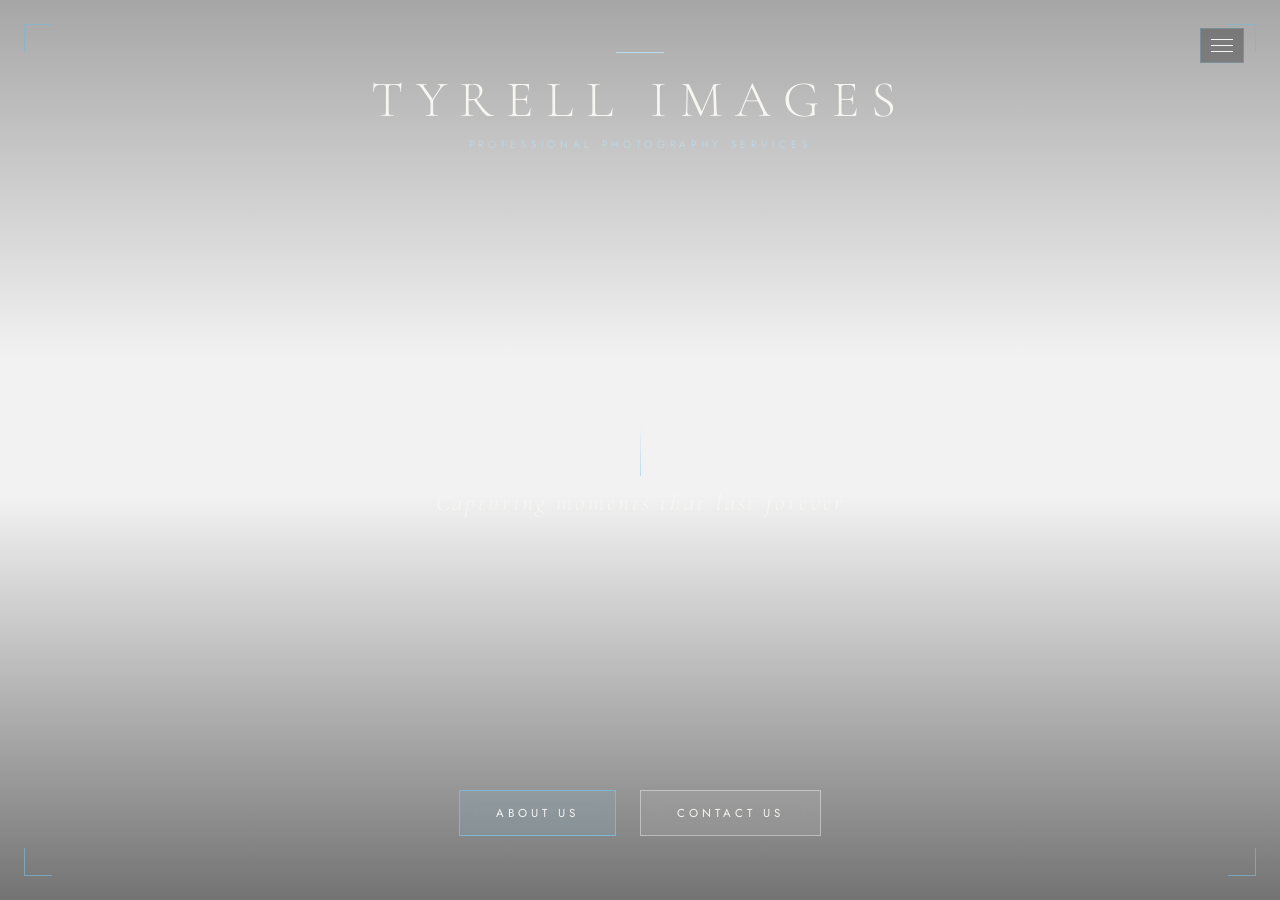
==== index.html @ 78288f7c "Add files via upload" ====
<!DOCTYPE html>
<html lang="en">
<head>
  <meta charset="UTF-8" />
  <meta name="viewport" content="width=device-width, initial-scale=1.0" />
  <title>Tyrell Images — Photography</title>
  <link rel="preconnect" href="https://fonts.googleapis.com">
  <link rel="preconnect" href="https://fonts.gstatic.com" crossorigin>
  <link href="https://fonts.googleapis.com/css2?family=Cormorant+Garamond:ital,wght@0,300;0,400;0,600;1,300;1,400&family=Jost:wght@200;300;400;500&display=swap" rel="stylesheet">
  <link rel="stylesheet" href="styles.css">
</head>
<body>

  <section class="hero">
    <video class="hero-video" autoplay muted loop playsinline>
      <source src= "mixkit-lens-focus-of-a-dslr-camera-2378-hd-ready (1).mp4" type="video/mp4">
    </video>

    <!-- Corner decorations -->
    <div class="corner corner-tl"></div>
    <div class="corner corner-tr"></div>
    <div class="corner corner-bl"></div>
    <div class="corner corner-br"></div>

    <!-- Top Nav with Dropdown -->
    <nav class="top-nav">
      <div class="menu-toggle" id="menuToggle">
        <span></span>
        <span></span>
        <span></span>
      </div>
      <div class="dropdown-menu" id="dropdownMenu">
        <a href="about.html" class="dropdown-item">About Us</a>
        <div class="dropdown-divider"></div>
        <a href="contact.html" class="dropdown-item">Contact Us</a>
        <div class="dropdown-divider"></div>
        <a href="client-login.html" class="dropdown-item">
          <span class="item-icon">📷</span> Client Login
          <span class="item-badge">Soon</span>
        </a>
        <div class="dropdown-divider"></div>
        <a href="photographer-login.html" class="dropdown-item">
          <span class="item-icon">🎞️</span> Photographer Login
          <span class="item-badge">Soon</span>
        </a>
      </div>
    </nav>

    <div class="hero-content">

      <!-- Logo -->
      <div class="logo-wrap">
        <div class="logo-mark"></div>
        <div class="logo-name">Tyrell Images</div>
        <div class="logo-sub">Professional Photography Services</div>
      </div>

      <!-- Tagline -->
      <div class="tagline-wrap">
        <div class="tagline-line"></div>
        <p class="tagline">Capturing moments that last forever</p>
      </div>

      <!-- Navigation Buttons -->
      <div class="nav-buttons">
        <a href="about.html" class="nav-btn primary"><span>About Us</span></a>
        <a href="contact.html" class="nav-btn"><span>Contact Us</span></a>
      </div>

    </div>
  </section>

  <script src="script.js"></script>
</body>
</html>
---- styles.css ----
/* ── RESET & BASE ── */
*, *::before, *::after {
  margin: 0;
  padding: 0;
  box-sizing: border-box;
}

:root {
  --blue: #7EB8D4;
  --blue-light: #B8DCF0;
  --blue-pale: rgba(126, 184, 212, 0.15);
  --white: #F8F6F2;
  --off-white: rgba(248, 246, 242, 0.92);
}

html, body {
  width: 100%;
  height: 100%;
  overflow: hidden;
  font-family: 'Jost', sans-serif;
}

/* ── VIDEO ── */
.hero {
  position: relative;
  width: 100vw;
  height: 100vh;
  overflow: hidden;
}

.hero-video {
  position: absolute;
  inset: 0;
  width: 100%;
  height: 100%;
  object-fit: cover;
  object-position: center;
}

.hero::after {
  content: '';
  position: absolute;
  inset: 0;
  background: linear-gradient(
    to bottom,
    rgba(0, 0, 0, 0.35) 0%,
    rgba(0, 0, 0, 0.05) 40%,
    rgba(0, 0, 0, 0.05) 55%,
    rgba(0, 0, 0, 0.55) 100%
  );
  pointer-events: none;
}

/* ── TOP NAV ── */
.top-nav {
  position: absolute;
  top: 28px;
  right: 36px;
  z-index: 10;
}

/* Hamburger button */
.menu-toggle {
  display: flex;
  flex-direction: column;
  gap: 5px;
  cursor: pointer;
  padding: 10px;
  background: rgba(0, 0, 0, 0.3);
  backdrop-filter: blur(10px);
  border: 1px solid rgba(126, 184, 212, 0.35);
  transition: border-color 0.3s ease;
}

.menu-toggle:hover {
  border-color: var(--blue);
}

.menu-toggle span {
  display: block;
  width: 22px;
  height: 1px;
  background: var(--white);
  transition: all 0.35s ease;
}

/* Animate hamburger to X when open */
.menu-toggle.open span:nth-child(1) {
  transform: translateY(6px) rotate(45deg);
}
.menu-toggle.open span:nth-child(2) {
  opacity: 0;
  transform: scaleX(0);
}
.menu-toggle.open span:nth-child(3) {
  transform: translateY(-6px) rotate(-45deg);
}

/* Dropdown panel */
.dropdown-menu {
  position: absolute;
  top: calc(100% + 10px);
  right: 0;
  min-width: 220px;
  background: rgba(10, 10, 12, 0.82);
  backdrop-filter: blur(18px);
  border: 1px solid rgba(126, 184, 212, 0.25);
  padding: 8px 0;
  opacity: 0;
  visibility: hidden;
  transform: translateY(-10px);
  transition: all 0.3s ease;
}

.dropdown-menu.open {
  opacity: 1;
  visibility: visible;
  transform: translateY(0);
}

.dropdown-item {
  display: flex;
  align-items: center;
  gap: 10px;
  padding: 13px 22px;
  font-family: 'Jost', sans-serif;
  font-size: 0.72rem;
  font-weight: 300;
  letter-spacing: 0.3em;
  text-transform: uppercase;
  text-decoration: none;
  color: var(--white);
  transition: all 0.25s ease;
  position: relative;
}

.dropdown-item:hover {
  color: var(--blue-light);
  background: rgba(126, 184, 212, 0.08);
  padding-left: 28px;
}

.dropdown-divider {
  height: 1px;
  background: rgba(126, 184, 212, 0.12);
  margin: 0 16px;
}

.item-icon {
  font-size: 0.85rem;
  opacity: 0.7;
}

.item-badge {
  margin-left: auto;
  font-size: 0.58rem;
  letter-spacing: 0.2em;
  color: var(--blue);
  border: 1px solid rgba(126, 184, 212, 0.4);
  padding: 2px 7px;
}

/* ── HERO CONTENT ── */
.hero-content {
  position: absolute;
  inset: 0;
  z-index: 2;
  display: flex;
  flex-direction: column;
  align-items: center;
  justify-content: space-between;
  padding: 52px 40px 64px;
}

/* ── LOGO ── */
.logo-wrap {
  display: flex;
  flex-direction: column;
  align-items: center;
  gap: 6px;
  opacity: 0;
  animation: fadeDown 1s 0.3s ease forwards;
}

.logo-mark {
  width: 48px;
  height: 1px;
  background: var(--blue-light);
  margin-bottom: 10px;
}

.logo-name {
  font-family: 'Cormorant Garamond', serif;
  font-size: clamp(2rem, 5vw, 3.2rem);
  font-weight: 300;
  color: var(--white);
  letter-spacing: 0.25em;
  text-transform: uppercase;
}

.logo-sub {
  font-family: 'Jost', sans-serif;
  font-size: 0.65rem;
  font-weight: 300;
  color: var(--blue-light);
  letter-spacing: 0.45em;
  text-transform: uppercase;
}

/* ── TAGLINE ── */
.tagline-wrap {
  display: flex;
  flex-direction: column;
  align-items: center;
  gap: 12px;
  opacity: 0;
  animation: fadeUp 1s 0.7s ease forwards;
}

.tagline-line {
  width: 1px;
  height: 50px;
  background: linear-gradient(to bottom, transparent, var(--blue-light));
}

.tagline {
  font-family: 'Cormorant Garamond', serif;
  font-size: clamp(1rem, 2.5vw, 1.5rem);
  font-style: italic;
  font-weight: 300;
  color: var(--off-white);
  letter-spacing: 0.12em;
  text-align: center;
}

/* ── BUTTONS ── */
.nav-buttons {
  display: flex;
  gap: 24px;
  opacity: 0;
  animation: fadeUp 1s 1s ease forwards;
}

.nav-btn {
  display: inline-flex;
  align-items: center;
  padding: 14px 36px;
  font-family: 'Jost', sans-serif;
  font-size: 0.72rem;
  font-weight: 400;
  letter-spacing: 0.35em;
  text-transform: uppercase;
  text-decoration: none;
  color: var(--white);
  border: 1px solid rgba(255, 255, 255, 0.4);
  backdrop-filter: blur(8px);
  background: rgba(255, 255, 255, 0.08);
  transition: all 0.35s ease;
  position: relative;
  overflow: hidden;
}

.nav-btn::before {
  content: '';
  position: absolute;
  inset: 0;
  background: var(--blue-pale);
  transform: scaleX(0);
  transform-origin: left;
  transition: transform 0.35s ease;
}

.nav-btn:hover::before { transform: scaleX(1); }
.nav-btn:hover {
  border-color: var(--blue-light);
  color: var(--blue-light);
  letter-spacing: 0.42em;
}

.nav-btn span { position: relative; z-index: 1; }

.nav-btn.primary {
  background: rgba(126, 184, 212, 0.18);
  border-color: var(--blue);
}

/* ── CORNER ACCENTS ── */
.corner {
  position: absolute;
  z-index: 3;
  width: 28px;
  height: 28px;
  opacity: 0;
  animation: fadeIn 1.2s 1.2s ease forwards;
}

.corner-tl { top: 24px; left: 24px; border-top: 1px solid var(--blue); border-left: 1px solid var(--blue); }
.corner-tr { top: 24px; right: 24px; border-top: 1px solid var(--blue); border-right: 1px solid var(--blue); }
.corner-bl { bottom: 24px; left: 24px; border-bottom: 1px solid var(--blue); border-left: 1px solid var(--blue); }
.corner-br { bottom: 24px; right: 24px; border-bottom: 1px solid var(--blue); border-right: 1px solid var(--blue); }

/* ── ANIMATIONS ── */
@keyframes fadeDown {
  from { opacity: 0; transform: translateY(-20px); }
  to   { opacity: 1; transform: translateY(0); }
}

@keyframes fadeUp {
  from { opacity: 0; transform: translateY(20px); }
  to   { opacity: 1; transform: translateY(0); }
}

@keyframes fadeIn {
  from { opacity: 0; }
  to   { opacity: 0.7; }
}

/* ── RESPONSIVE ── */
@media (max-width: 600px) {
  .nav-buttons { flex-direction: column; gap: 14px; width: 100%; }
  .nav-btn { justify-content: center; padding: 14px 24px; }
  .hero-content { padding: 40px 24px 52px; }
  .top-nav { top: 20px; right: 20px; }
}
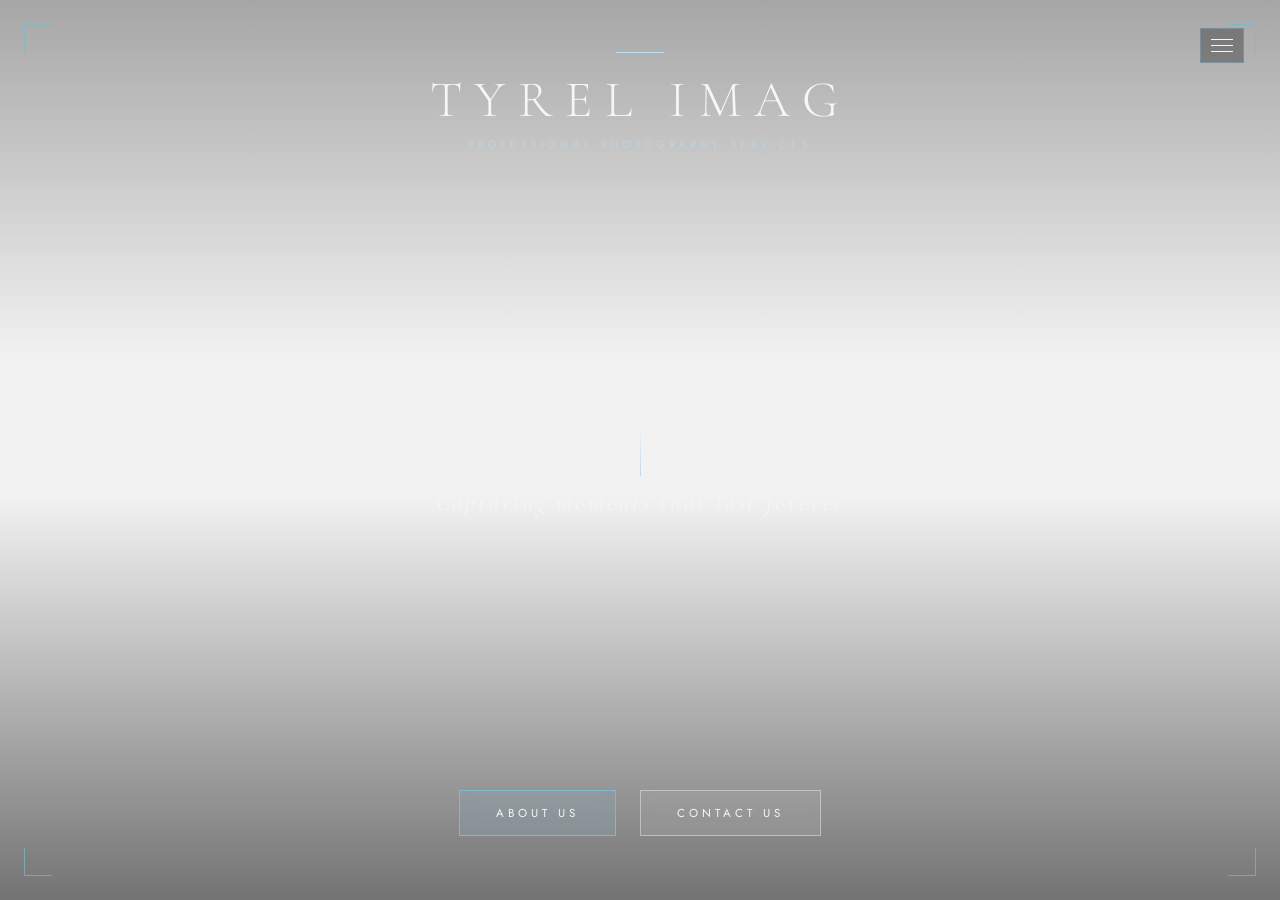
==== commit 9ea5e8ed: "Fix HTML structure and correct logo name" ====
--- a/index.html
+++ b/index.html
@@ -3,7 +3,7 @@
 <head>
   <meta charset="UTF-8" />
   <meta name="viewport" content="width=device-width, initial-scale=1.0" />
-  <title>Tyrell Images — Photography</title>
+  <title>Tyrell Imag — Photography</title>
   <link rel="preconnect" href="https://fonts.googleapis.com">
   <link rel="preconnect" href="https://fonts.gstatic.com" crossorigin>
   <link href="https://fonts.googleapis.com/css2?family=Cormorant+Garamond:ital,wght@0,300;0,400;0,600;1,300;1,400&family=Jost:wght@200;300;400;500&display=swap" rel="stylesheet">
@@ -13,7 +13,7 @@
 
   <section class="hero">
     <video class="hero-video" autoplay muted loop playsinline>
-      <source src= "mixkit-lens-focus-of-a-dslr-camera-2378-hd-ready (1).mp4" type="video/mp4">
+      <source src="mixkit-lens-focus-of-a-dslr-camera-2378-hd-ready (1).mp4" type="video/mp4">
     </video>
 
     <!-- Corner decorations -->
@@ -34,14 +34,12 @@
         <div class="dropdown-divider"></div>
         <a href="contact.html" class="dropdown-item">Contact Us</a>
         <div class="dropdown-divider"></div>
-        <a href="client-login.html" class="dropdown-item">
+        <a href="login.html?role=client" class="dropdown-item">
           <span class="item-icon">📷</span> Client Login
-          <span class="item-badge">Soon</span>
         </a>
         <div class="dropdown-divider"></div>
-        <a href="photographer-login.html" class="dropdown-item">
+        <a href="login.html?role=photographer" class="dropdown-item">
           <span class="item-icon">🎞️</span> Photographer Login
-          <span class="item-badge">Soon</span>
         </a>
       </div>
     </nav>
@@ -51,7 +49,7 @@
       <!-- Logo -->
       <div class="logo-wrap">
         <div class="logo-mark"></div>
-        <div class="logo-name">Tyrell Images</div>
+        <div class="logo-name">Tyrel Imag</div>
         <div class="logo-sub">Professional Photography Services</div>
       </div>
 
@@ -72,4 +70,6 @@
 
   <script src="script.js"></script>
 </body>
-</html>+</html>
+
+
--- a/styles.css
+++ b/styles.css
@@ -1,4 +1,4 @@
- /* ── RESET & BASE ── */
+/* ── RESET & BASE ── */
 *, *::before, *::after {
   margin: 0;
   padding: 0;
@@ -315,10 +315,43 @@
   to   { opacity: 0.7; }
 }
 
-/* ── RESPONSIVE ── */
 @media (max-width: 600px) {
-  .nav-buttons { flex-direction: column; gap: 14px; width: 100%; }
-  .nav-btn { justify-content: center; padding: 14px 24px; }
-  .hero-content { padding: 40px 24px 52px; }
-  .top-nav { top: 20px; right: 20px; }
-}+  .hero-content {
+    padding: 20px 24px 36px;
+    justify-content: space-between;
+  }
+
+  .logo-name {
+    font-size: 2.3rem;
+    letter-spacing: 0.22em;
+  }
+
+  .logo-sub {
+    font-size: 0.65rem;
+    letter-spacing: 0.38em;
+  }
+
+  .tagline-line {
+    height: 28px;
+  }
+
+  .tagline {
+    font-size: 1rem;
+  }
+
+  .nav-buttons {
+    flex-direction: column;
+    gap: 12px;
+    width: 100%;
+  }
+
+  .nav-btn {
+    justify-content: center;
+    padding: 13px 24px;
+  }
+
+  .top-nav {
+    top: 20px;
+    right: 20px;
+  }
+}
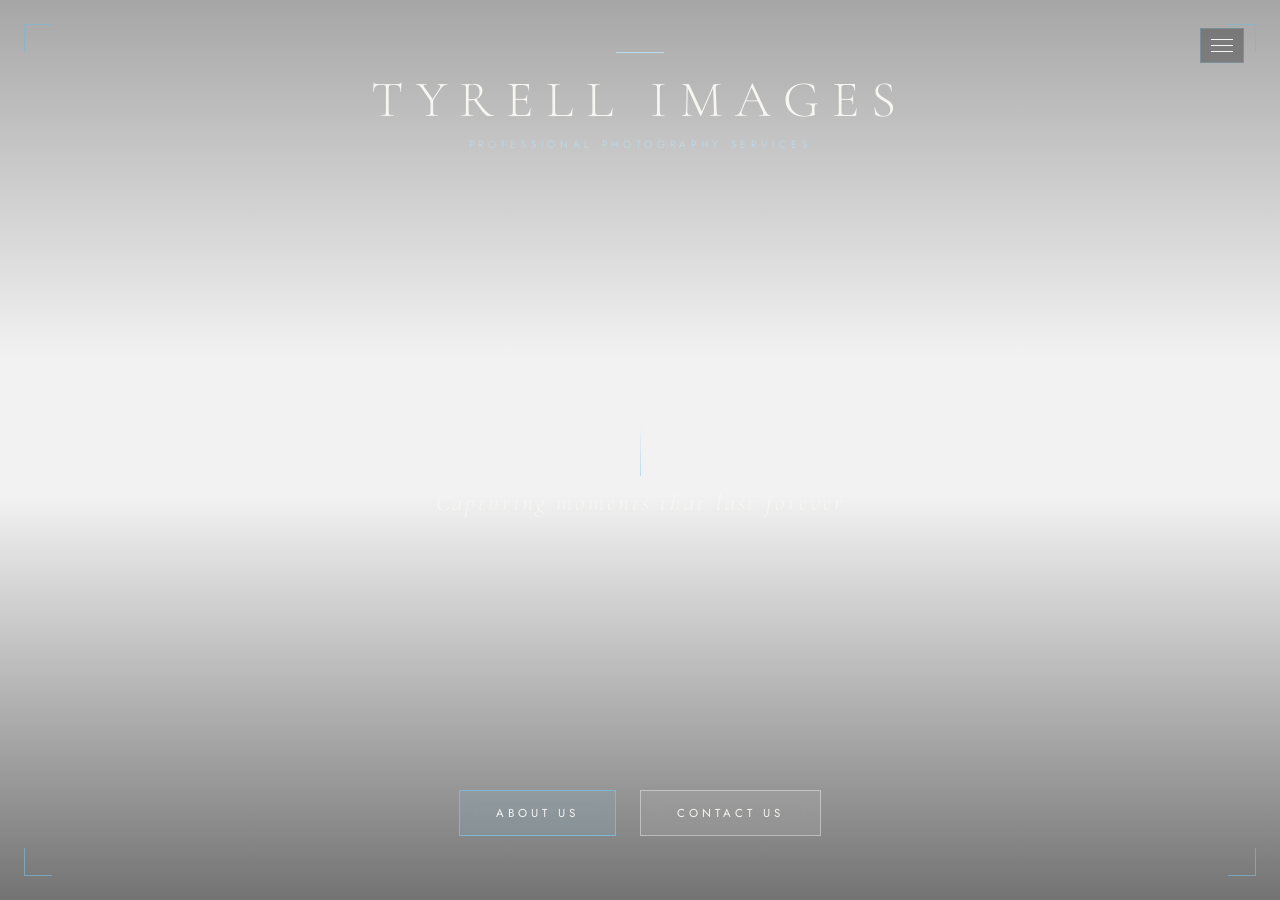
==== commit fa768c92: "Fix title and company name in index.html" ====
--- a/index.html
+++ b/index.html
@@ -3,7 +3,7 @@
 <head>
   <meta charset="UTF-8" />
   <meta name="viewport" content="width=device-width, initial-scale=1.0" />
-  <title>Tyrell Imag — Photography</title>
+  <title>Tyrell Images — Photography</title>
   <link rel="preconnect" href="https://fonts.googleapis.com">
   <link rel="preconnect" href="https://fonts.gstatic.com" crossorigin>
   <link href="https://fonts.googleapis.com/css2?family=Cormorant+Garamond:ital,wght@0,300;0,400;0,600;1,300;1,400&family=Jost:wght@200;300;400;500&display=swap" rel="stylesheet">
@@ -49,7 +49,7 @@
       <!-- Logo -->
       <div class="logo-wrap">
         <div class="logo-mark"></div>
-        <div class="logo-name">Tyrel Imag</div>
+        <div class="logo-name">Tyrell Images</div>
         <div class="logo-sub">Professional Photography Services</div>
       </div>
 
--- a/styles.css
+++ b/styles.css
@@ -1,4 +1,4 @@
-/* ── RESET & BASE ── */
+ /* ── RESET & BASE ── */
 *, *::before, *::after {
   margin: 0;
   padding: 0;
@@ -43,10 +43,10 @@
   inset: 0;
   background: linear-gradient(
     to bottom,
-    rgba(0, 0, 0, 0.35) 0%,
-    rgba(0, 0, 0, 0.05) 40%,
-    rgba(0, 0, 0, 0.05) 55%,
-    rgba(0, 0, 0, 0.55) 100%
+    rgba(0,0,0,0.35) 0%,
+    rgba(0,0,0,0.05) 40%,
+    rgba(0,0,0,0.05) 55%,
+    rgba(0,0,0,0.55) 100%
   );
   pointer-events: none;
 }
@@ -59,22 +59,19 @@
   z-index: 10;
 }
 
-/* Hamburger button */
 .menu-toggle {
   display: flex;
   flex-direction: column;
   gap: 5px;
   cursor: pointer;
   padding: 10px;
-  background: rgba(0, 0, 0, 0.3);
+  background: rgba(0,0,0,0.3);
   backdrop-filter: blur(10px);
   border: 1px solid rgba(126, 184, 212, 0.35);
   transition: border-color 0.3s ease;
 }
 
-.menu-toggle:hover {
-  border-color: var(--blue);
-}
+.menu-toggle:hover { border-color: var(--blue); }
 
 .menu-toggle span {
   display: block;
@@ -84,25 +81,16 @@
   transition: all 0.35s ease;
 }
 
-/* Animate hamburger to X when open */
-.menu-toggle.open span:nth-child(1) {
-  transform: translateY(6px) rotate(45deg);
-}
-.menu-toggle.open span:nth-child(2) {
-  opacity: 0;
-  transform: scaleX(0);
-}
-.menu-toggle.open span:nth-child(3) {
-  transform: translateY(-6px) rotate(-45deg);
-}
-
-/* Dropdown panel */
+.menu-toggle.open span:nth-child(1) { transform: translateY(6px) rotate(45deg); }
+.menu-toggle.open span:nth-child(2) { opacity: 0; transform: scaleX(0); }
+.menu-toggle.open span:nth-child(3) { transform: translateY(-6px) rotate(-45deg); }
+
 .dropdown-menu {
   position: absolute;
   top: calc(100% + 10px);
   right: 0;
   min-width: 220px;
-  background: rgba(10, 10, 12, 0.82);
+  background: rgba(10,10,12,0.82);
   backdrop-filter: blur(18px);
   border: 1px solid rgba(126, 184, 212, 0.25);
   padding: 8px 0;
@@ -131,7 +119,6 @@
   text-decoration: none;
   color: var(--white);
   transition: all 0.25s ease;
-  position: relative;
 }
 
 .dropdown-item:hover {
@@ -146,10 +133,7 @@
   margin: 0 16px;
 }
 
-.item-icon {
-  font-size: 0.85rem;
-  opacity: 0.7;
-}
+.item-icon { font-size: 0.85rem; opacity: 0.7; }
 
 .item-badge {
   margin-left: auto;
@@ -252,9 +236,9 @@
   text-transform: uppercase;
   text-decoration: none;
   color: var(--white);
-  border: 1px solid rgba(255, 255, 255, 0.4);
+  border: 1px solid rgba(255,255,255,0.4);
   backdrop-filter: blur(8px);
-  background: rgba(255, 255, 255, 0.08);
+  background: rgba(255,255,255,0.08);
   transition: all 0.35s ease;
   position: relative;
   overflow: hidden;
@@ -315,39 +299,68 @@
   to   { opacity: 0.7; }
 }
 
-@media (max-width: 600px) {
+/* ── MOBILE ── */
+@media (max-width: 768px) {
   .hero-content {
-    padding: 20px 24px 36px;
-    justify-content: space-between;
+    position: absolute;
+    top: 0;
+    left: 0;
+    right: 0;
+    bottom: 0;
+    display: flex;
+    flex-direction: column;
+    align-items: center;
+    justify-content: center;
+    padding: 0 24px;
+    gap: 40px;
+  }
+
+  .logo-wrap {
+    text-align: center;
+    align-items: center;
+    margin-top: 60px;
   }
 
   .logo-name {
-    font-size: 2.3rem;
-    letter-spacing: 0.22em;
+    font-size: 2.2rem;
+    letter-spacing: 0.2em;
+    text-align: center;
+    white-space: nowrap;
   }
 
   .logo-sub {
-    font-size: 0.65rem;
-    letter-spacing: 0.38em;
+    font-size: 0.6rem;
+    letter-spacing: 0.3em;
+    text-align: center;
+    white-space: nowrap;
+  }
+
+  .tagline-wrap {
+    align-items: center;
+    text-align: center;
   }
 
   .tagline-line {
-    height: 28px;
+    height: 24px;
   }
 
   .tagline {
     font-size: 1rem;
+    text-align: center;
   }
 
   .nav-buttons {
-    flex-direction: column;
+    flex-direction: row;
     gap: 12px;
-    width: 100%;
+    align-items: center;
+    justify-content: center;
   }
 
   .nav-btn {
-    justify-content: center;
-    padding: 13px 24px;
+    padding: 12px 20px;
+    font-size: 0.62rem;
+    letter-spacing: 0.2em;
+    white-space: nowrap;
   }
 
   .top-nav {
